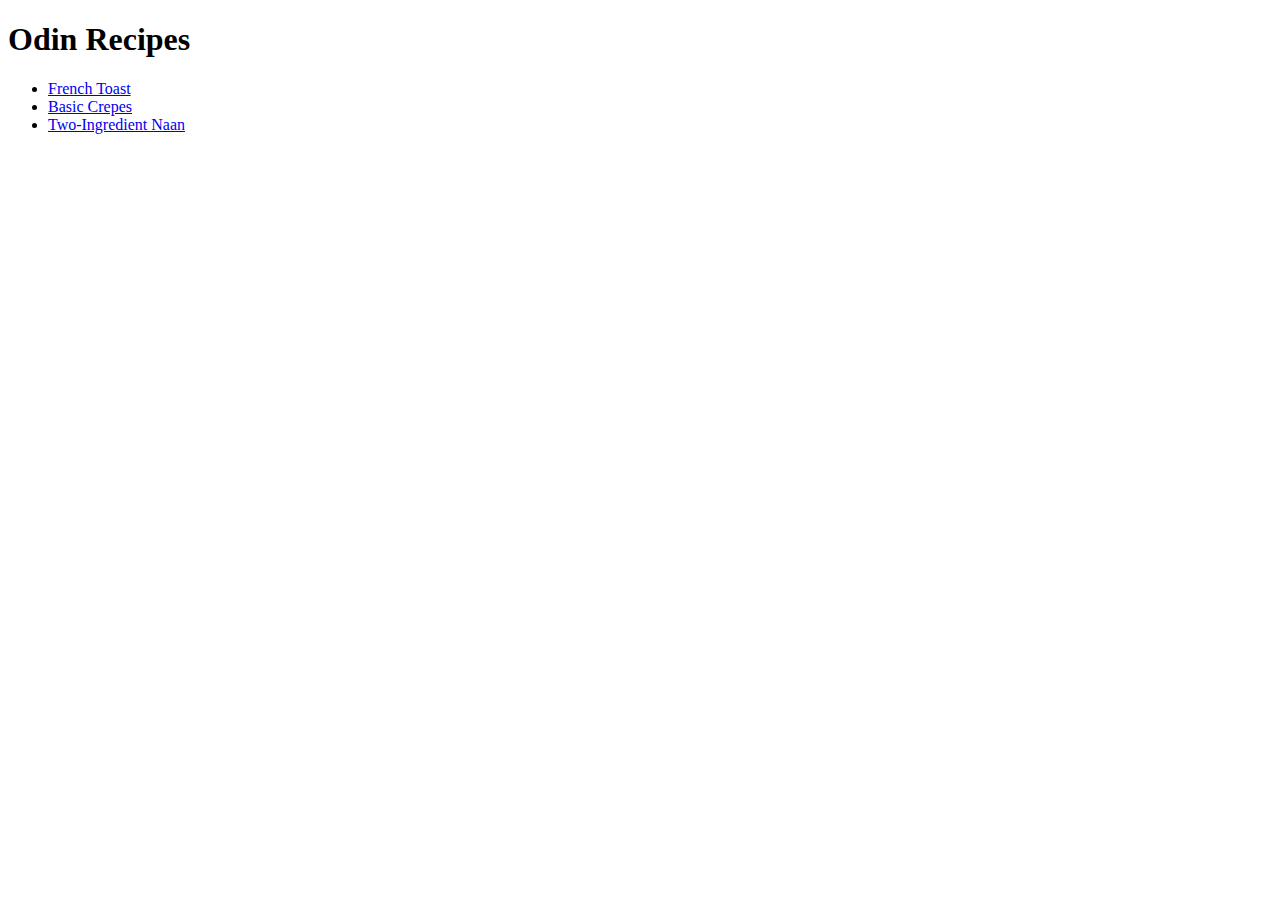
==== index.html @ 4e1fdd95 "Add 3 recipes" ====
<!DOCTYPE html>
<html lang="en">
<head>
    <meta charset="UTF-8">
    <meta http-equiv="X-UA-Compatible" content="IE=edge">
    <meta name="viewport" content="width=device-width, initial-scale=1.0">
    <title>Document</title>
</head>
<body>
    <h1>Odin Recipes</h1>
    <ul>
    <li><a href="./recipes/french-toast.html">French Toast</a></li>
    <li><a href="./recipes/basic-crepes.html">Basic Crepes</a></li>
    <li><a href="./recipes/two-ingredient-naan.html">Two-Ingredient Naan</a></li>
    </ul>
</body>
</html>
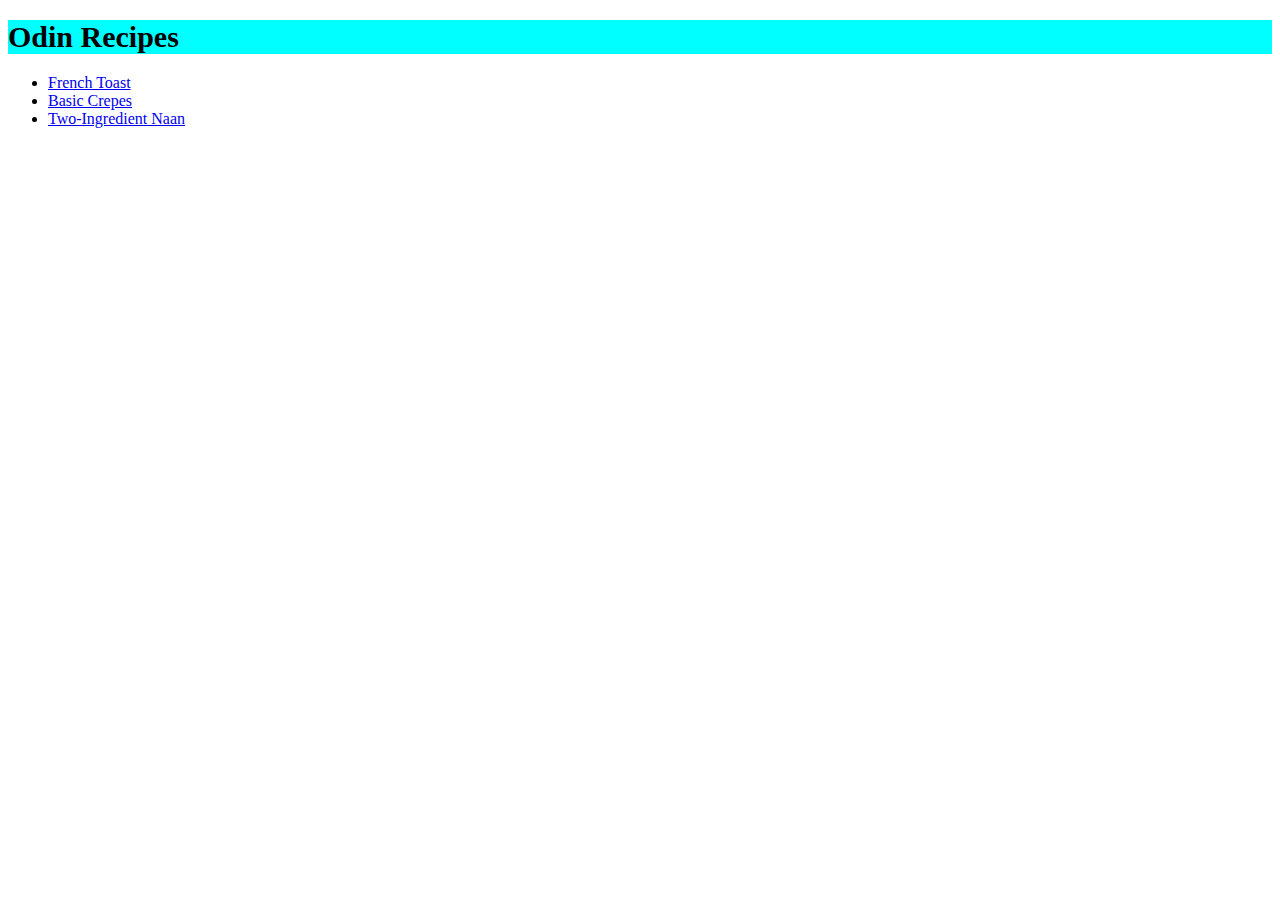
==== commit a542e917: "Add CSS" ====
--- a/index.html
+++ b/index.html
@@ -5,6 +5,7 @@
     <meta http-equiv="X-UA-Compatible" content="IE=edge">
     <meta name="viewport" content="width=device-width, initial-scale=1.0">
     <title>Document</title>
+    <link rel="stylesheet" href="style.css">
 </head>
 <body>
     <h1>Odin Recipes</h1>
--- a/style.css
+++ b/style.css
@@ -0,0 +1,17 @@
+h1 {
+    background-color: aqua;
+    font-family: "Times New Roman", sans-serif;
+    font-size: 30px;
+}
+
+img {
+    width: 500px;
+    height: auto;
+    border-radius: 10px;
+
+}
+
+p {
+    font-family: "Arial", sans-serif;
+    font-size: 20px;
+}